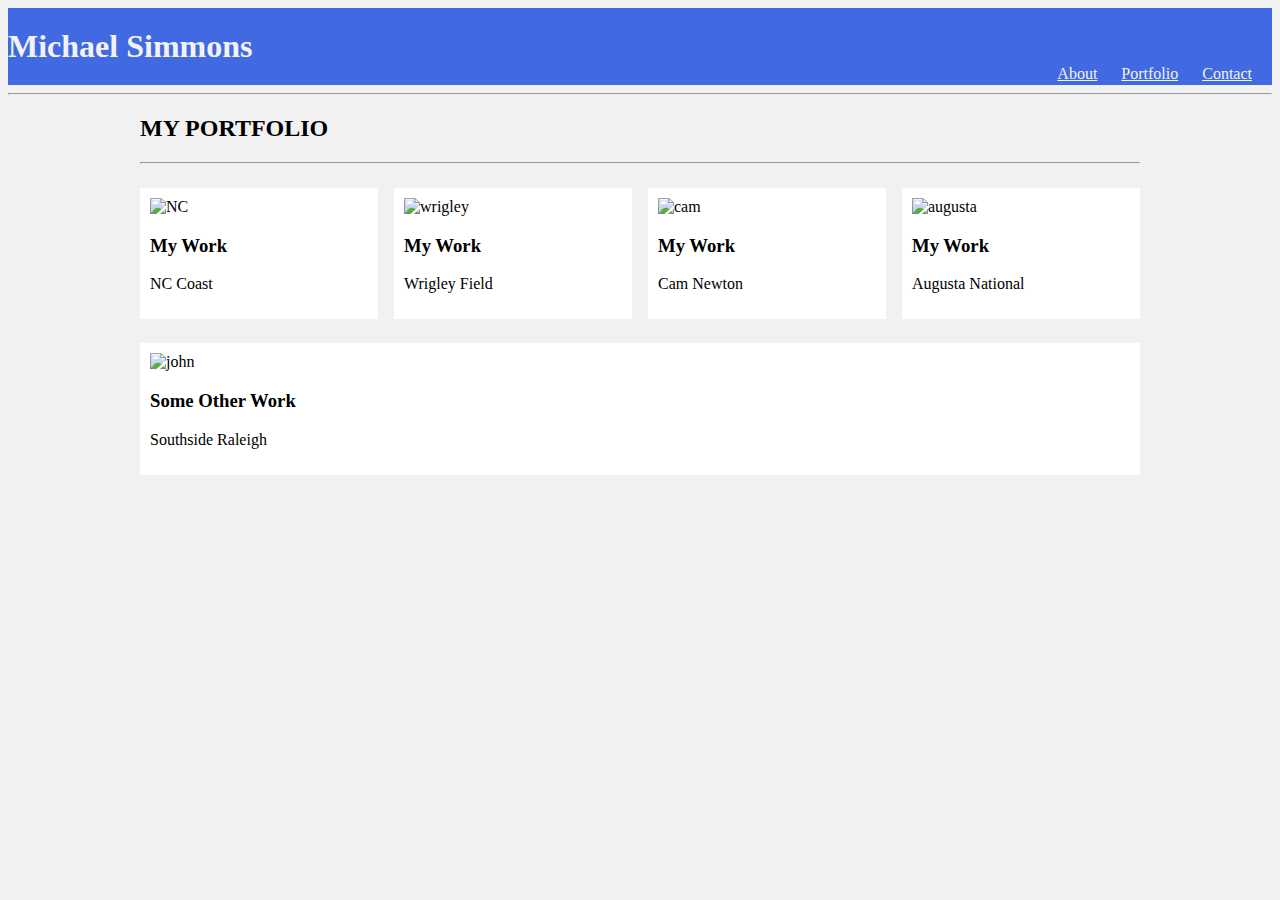
==== portfolio.html @ e4b57828 "hw rough" ====
<!DOCTYPE html>
<html lang="en">
<head>
    <meta charset="UTF-8">
    <meta name="viewport" content="width=device-width, initial-scale=1.0">
    <meta http-equiv="X-UA-Compatible" content="ie=edge">
    <title>Portfolio</title>
    <link rel="stylesheet" href="portfolio.css">
</head>
<body>
    
        <div class="navbar">
                <h1>Michael Simmons</h1>
                <nav>
                    <a href="./index.html">About</a>
                    <a href="./portfolio.html">Portfolio</a>
                    <a href="./contact.html">Contact</a>
                </nav>
            </div>

<hr>


<div class="main">

        
        <h2>MY PORTFOLIO</h2>
        
        <hr>
        
        <div class="row">

          <div class="column">
            <div class="content">
              <img src="https://media.nbcphiladelphia.com/images/652*367/barrierislandsAP_18254602046735.jpg" alt="NC" style="width:100%">
              <h3>My Work</h3>
              <p>NC Coast</p>
            </div>
          </div>

          <div class="column">
            <div class="content">
              <img src="https://media.golfdigest.com/photos/594161b7932c3c7520c6230d/master/w_780,c_limit/170614-wrigley-ivy.jpg" alt="wrigley" style="width:100%">
              <h3>My Work</h3>
              <p>Wrigley Field</p>
            </div>
          </div>

          <div class="column">
            <div class="content">
              <img src="https://s3media.247sports.com/Uploads/Assets/627/818/8818627.jpg" alt="cam" style="width:100%">
              <h3>My Work</h3>
              <p>Cam Newton</p>
            </div>
          </div>

          <div class="column">
            <div class="content">
              <img src="https://image.nj.com/home/njo-media/width960/img/realtimesports_impact/photo/0406foundercircle2-2jpg-334fa8fee85ef328.jpg" alt="augusta" style="width:100%">
              <h3>My Work</h3>
              <p>Augusta National</p>
            </div>
          </div>
          
        </div>
        
        <div class="content">
          <img src="https://pbs.twimg.com/media/DbZ_FEoU0AAGjC9.jpg" alt="john" style="width:100%">
          <h3>Some Other Work</h3>
          <p>Southside Raleigh</p>
        </div>
        
        
        </div>
    
</body>
</html>
---- portfolio.css ----
.navbar {
    background-color: royalblue;
    color: #f2f2f2;
    margin: 0;
    padding-top: 20px;
    padding-bottom: 20px;
}

nav {
    float: right;
    margin: 0;
}

a {
    color: #f2f2f2;
    margin: 0;
    margin-right: 20px;
    
}

h1 {
    margin: 0;
    margin-left: 20px;
}

* {
    box-sizing: border-box;
}
  
  body {
    background-color: #f1f1f1;
}
  

  .main {
    max-width: 1000px;
    margin: 0 auto;
  }
  
  h1 {
    margin: 0;
  }
  
  .row {
    margin: 8px -16px;
  }
  

  .row,
  .row > .column {
    padding: 8px;
  }
  
  
  .column {
    float: left;
    width: 25%;
  }
  

  .row:after {
    content: "";
    display: table;
    clear: both;
  }
  
    .content {
    background-color: white;
    padding: 10px;
  }
  
@media screen and (max-width: 900px) {
    .column {
      width: 50%;
    }
  }
  
@media screen and (max-width: 600px) {
    .column {
      width: 100%;
    }
  }
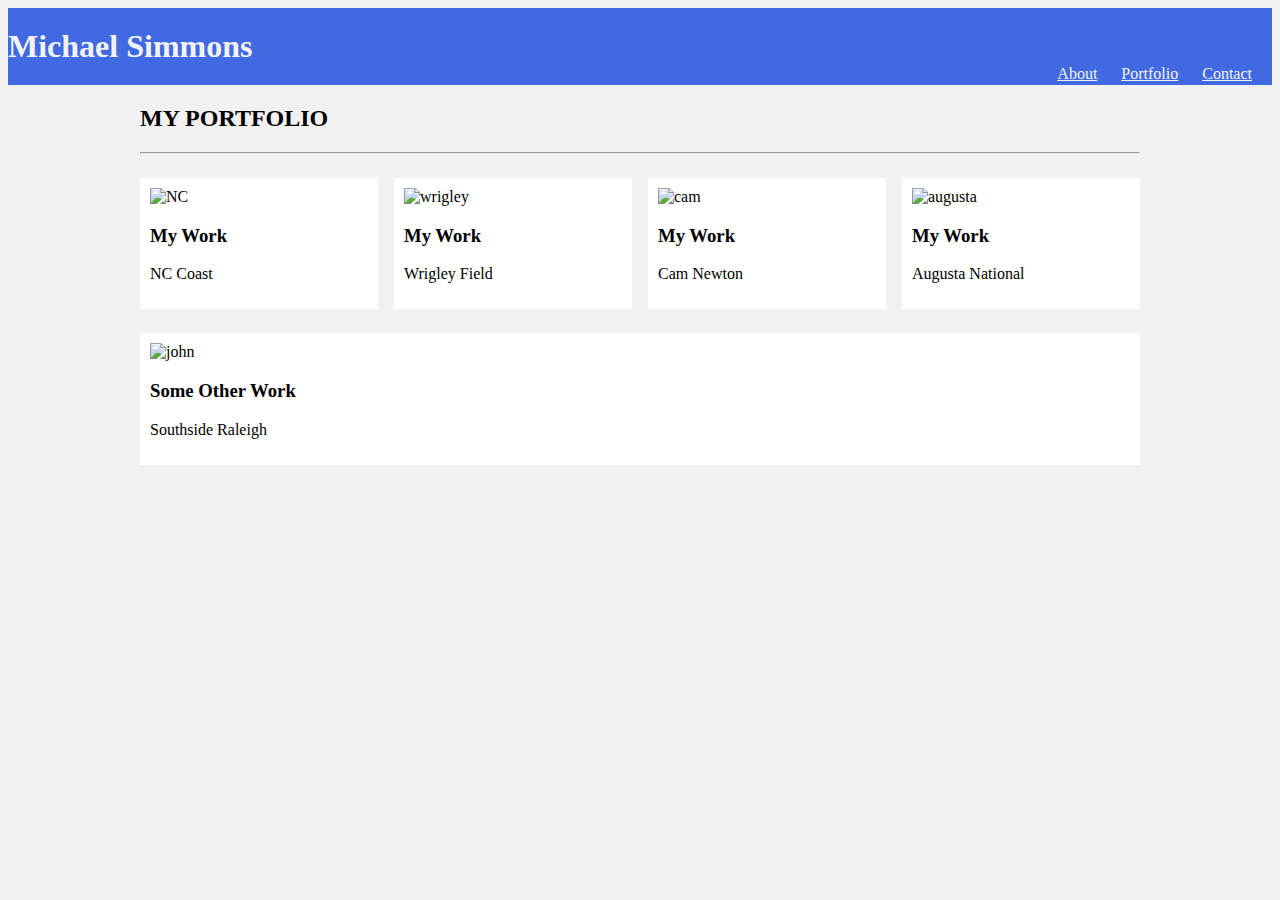
==== commit 890102e5: "hw edit" ====
--- a/portfolio.html
+++ b/portfolio.html
@@ -18,7 +18,7 @@
                 </nav>
             </div>
 
-<hr>
+
 
 
 <div class="main">
@@ -61,7 +61,7 @@
               <p>Augusta National</p>
             </div>
           </div>
-          
+
         </div>
         
         <div class="content">
